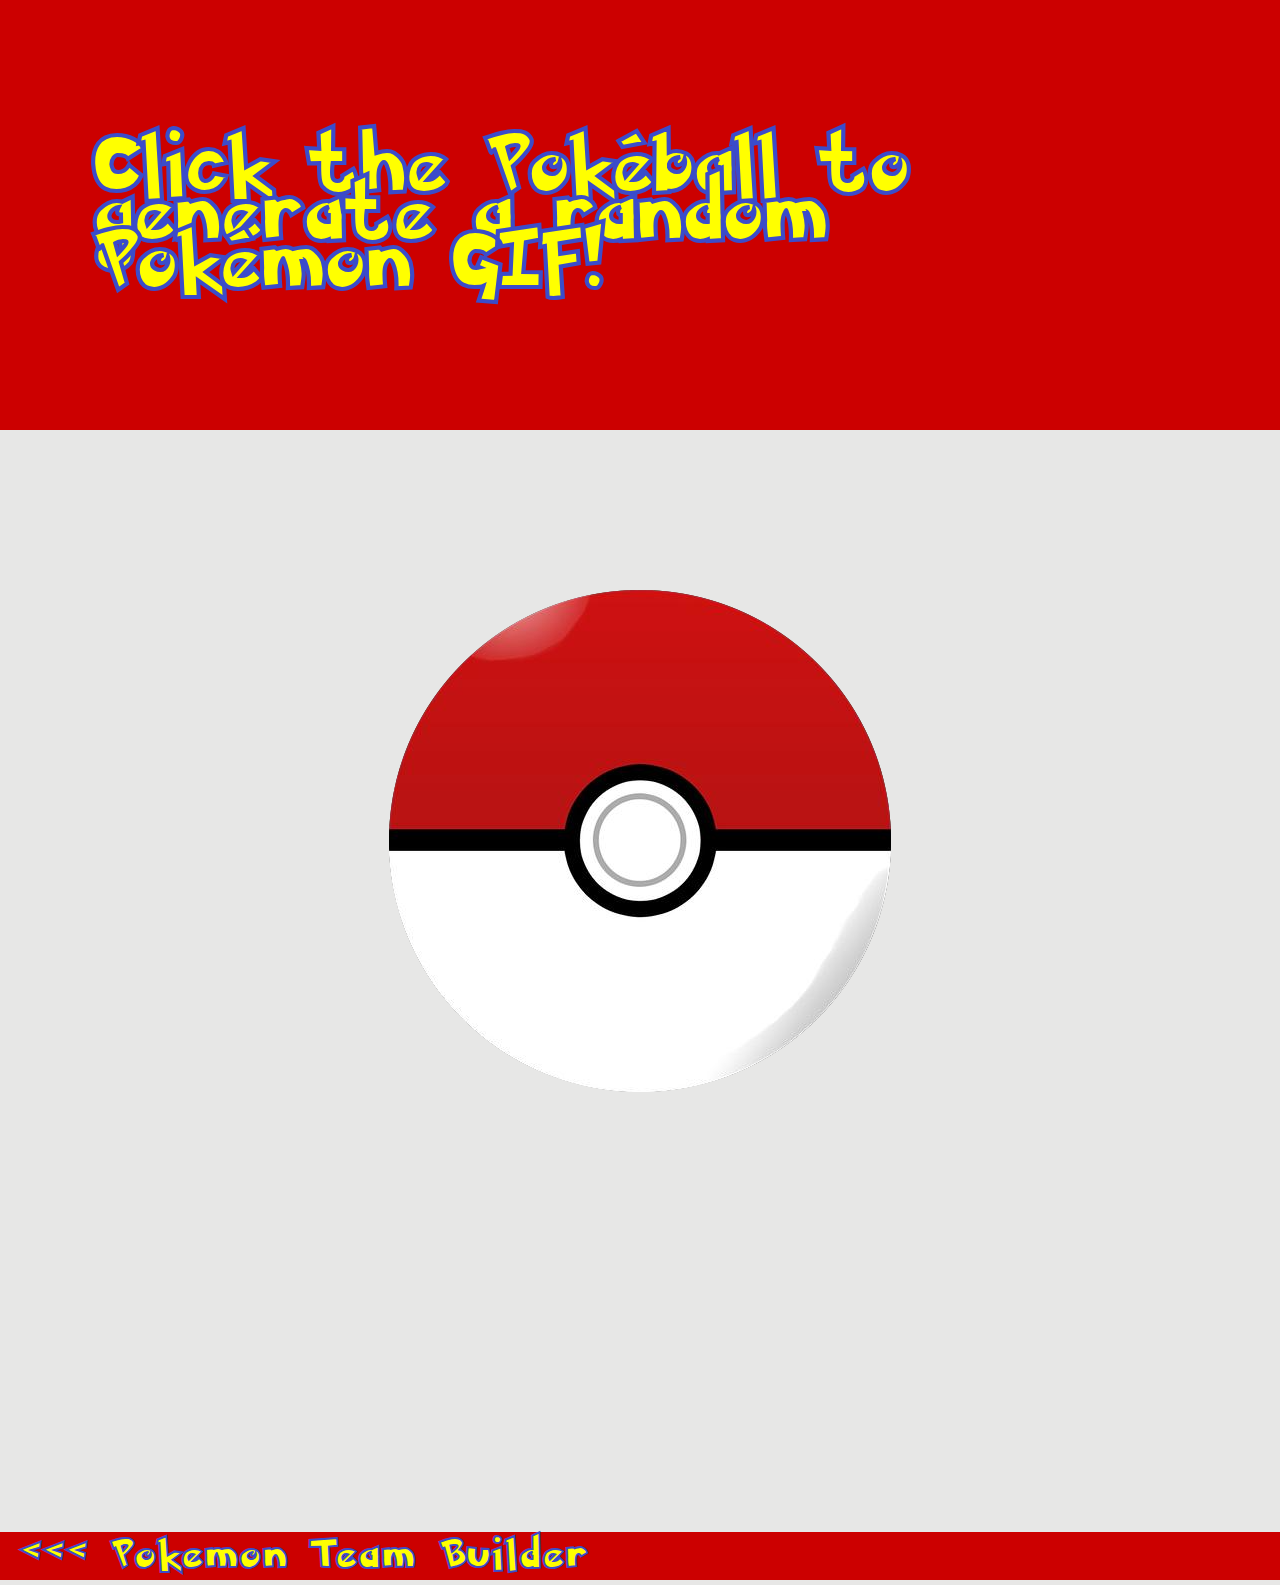
==== gifgenerator.html @ b26ae017 "adding minor css changes" ====
<!DOCTYPE html>
<html lang="en">
<head>
    <meta charset="UTF-8">
    <meta name="viewport" content="width=device-width, initial-scale=1.0">
    <link rel="stylesheet" href="buttonstyle.css" type="text/css"/>
    <title>PokéGIF Generator</title>
</head>
<body>

    <header>
        <h1>Click the Pokéball to generate a random Pokémon GIF!</h1>
    </header>  

    <div class="button" id="button">
        <input type="image" id="pokeball" src="./pokeball_color.png" />
    </div>

    <div id="gif"> 
        <img id="img" /> 
    </div>

    <footer>
         <a href="./index.html"><<< Pokemon Team Builder</a>
    </footer>
    
    <script src="https://cdnjs.cloudflare.com/ajax/libs/jquery/3.2.1/jquery.min.js"></script>
    <script src="buttonscript.js"></script>
</body>
</html>
---- buttonstyle.css ----
html { height: 100%; }
body { 
    min-height: 100%; 
    margin: auto;
    font-family: 'pokemon_solidnormal';
    background-color: #e7e7e6;
    line-height: 3rem;
}

@font-face {
    font-family: 'pokemon_solidnormal'; 
    src: url('pokemon_solid-webfont.woff2') format('woff2'),
         url('pokemon_solid-webfont.woff') format('woff');
    font-weight: normal;
    font-style: normal;
}

.button {
    display: flex; 
    justify-content: center; 
    align-items: center;
    margin-top: 10rem;
}

header {
    width: auto;
    color: yellow;
    font-size: 35px;
    display: flex;
    justify-content: center;
    background-color: #CC0000;
    padding: 6rem;
}

h1 {
    text-decoration: none;
    color: yellow;
    -webkit-text-stroke-width: 2px;
    -webkit-text-stroke-color: #3b4cca;
    letter-spacing: 5px;
}

#gif {
    display: flex;
    justify-content: flex-end;
    align-items: center;
    margin: auto;
    padding-top: 20px;
    height: 400px;
    width: 400px;
}

footer {
    width: auto;
    margin: auto;
    -webkit-text-stroke-width: 2px;
    -webkit-text-stroke-color: #3b4cca;
    color: yellow;
    font-size: 35px;
    display: flex;
    /* justify-content: flex-start; */
    background-color: #CC0000;
    margin-top: 20px;
    padding-left: 20px;
}

a {
    text-decoration: none;
    color: yellow;
    -webkit-text-stroke-width: 2px;
    -webkit-text-stroke-color: #3b4cca;
    letter-spacing: 5px;
}

a:hover{
    color: #707ddd;
}
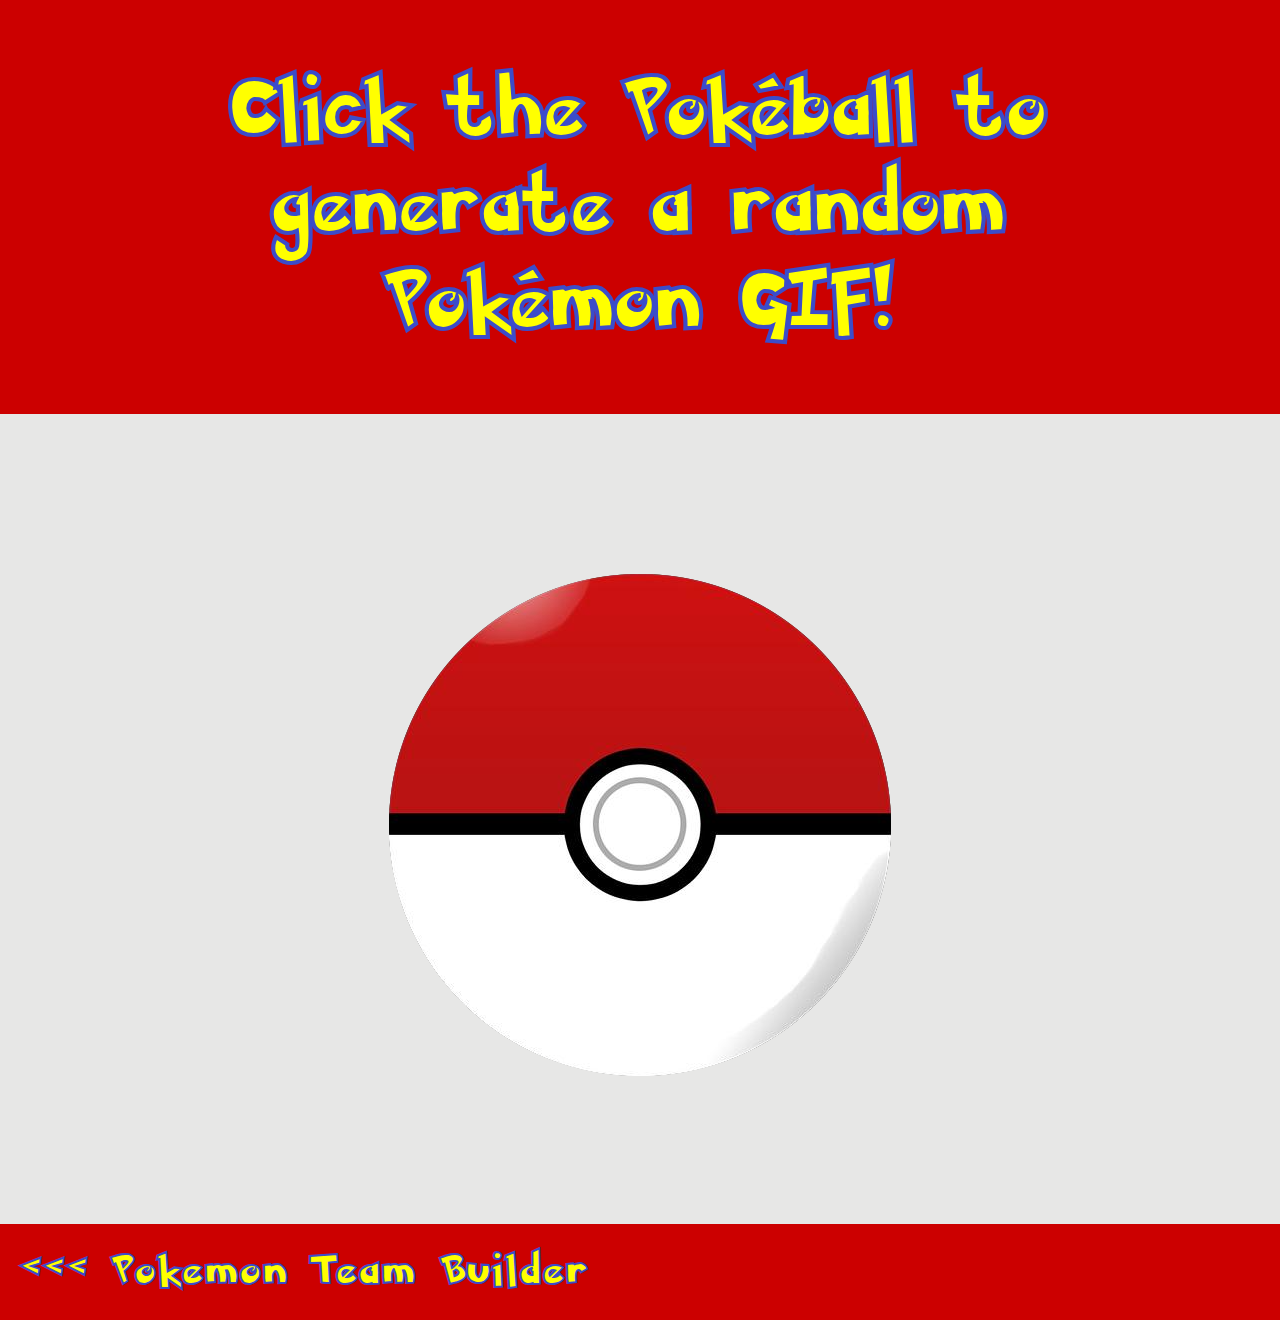
==== commit 07e442de: "adding further mobile responsiveness, local storage functionality, dyanmic type matchup calculator" ====
--- a/gifgenerator.html
+++ b/gifgenerator.html
@@ -6,18 +6,18 @@
     <link rel="stylesheet" href="buttonstyle.css" type="text/css"/>
     <title>PokéGIF Generator</title>
 </head>
-<body>
+<body style="line-height: 6rem;">
 
-    <header>
+    <header style="padding-top: 1rem; padding-bottom: 1rem; display: flex; text-align: center;">
         <h1>Click the Pokéball to generate a random Pokémon GIF!</h1>
     </header>  
 
-    <div class="button" id="button">
-        <input type="image" id="pokeball" src="./pokeball_color.png" />
+    <div class="button" id="button" style="padding-bottom: 8rem;">
+        <input type="image" id="pokeball" src="./pokeball_color.png"/>
     </div>
 
-    <div id="gif"> 
-        <img id="img" /> 
+    <div id="gif" style=" display:none;"> 
+        <img id="img" style="padding-top: 2rem; padding-bottom: 2rem;" /> 
     </div>
 
     <footer>
